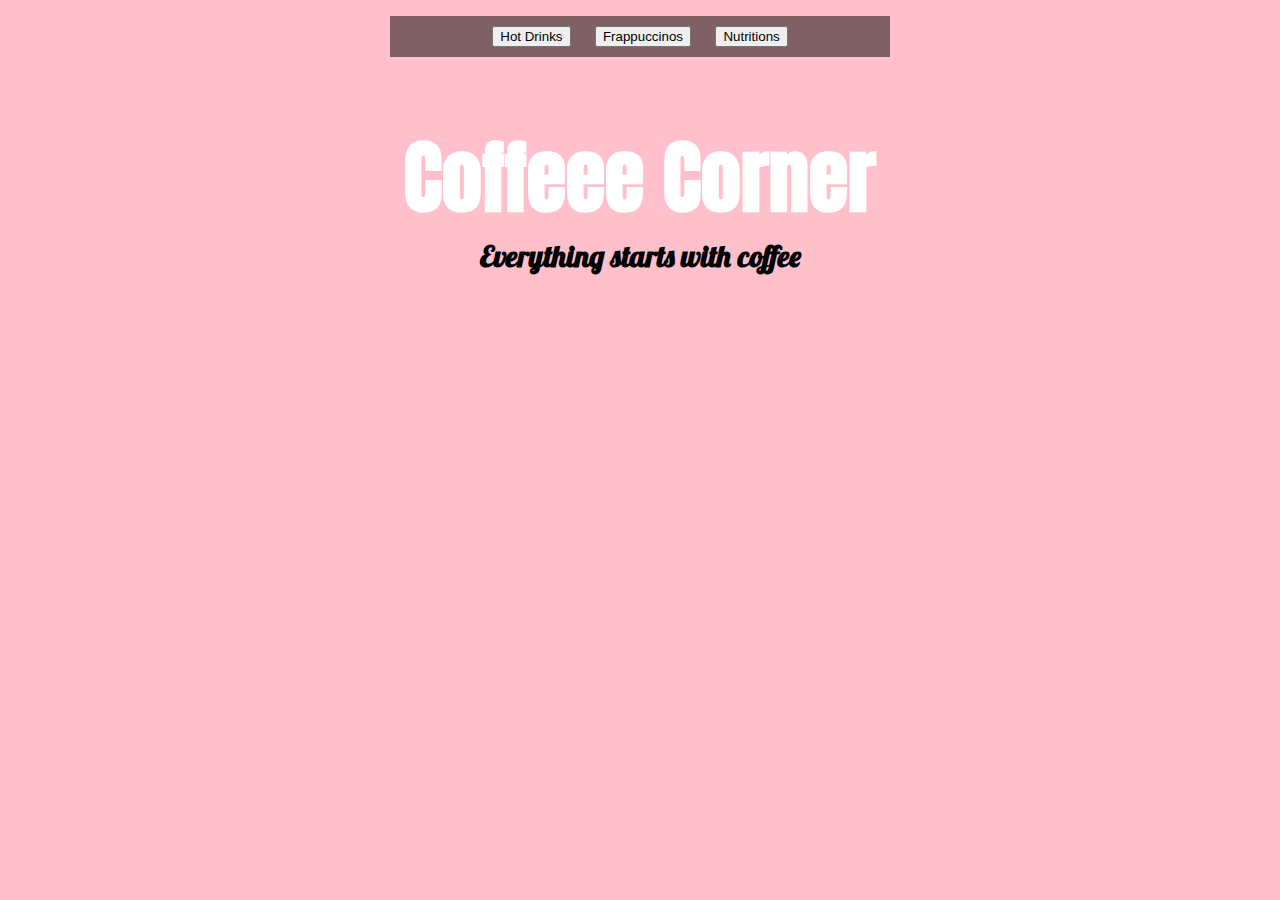
==== kabita.html @ 82c7aaf5 "Create kabita.html" ====
<!DOCTYPE html>
<head>
<script src="/assets/jquery.js"></script>
<link href="https://fonts.googleapis.com/css?family=Anton|Lobster" rel="stylesheet">
<style>
body {
  font-family: pacifico, sans-serif;
  margin: 0 auto;
  max-width: 500px;
  background: #232323;
  text color: blue;
}
ul {
  padding: 10px;
  background: rgba(0,0,0,0.5);
  text-align: center;
}
   li {
    display: inline;
    padding: 0px 10px 0px 10px;
  }
div {
  height: 300px;
  background-size: cover;
  position: relative;
  margin: 40px 0 0 0;
  border-radius: 12px;
  font-family: fantasy;
  color: blue;
}
h1 {
  font-family: 'Anton', sans-serif;
  text-align: center;
  font-size: 80px;
  color: white;
  margin: 60px 0 0 0;
}
h2 {
  text-align: center;
  color: black;
  margin: 0px 0 70px 0;
  font-size: 30px;
  font-family: Lobster;
}
p {
  color: rgba(140,200,255,1);
  background: black;
  background: linear-gradient(bottom, rgba(150,100,200,1), rgba(230,140,240,.4));
  background: -webkit-linear-gradient(bottom, rgba(150,100,200,1), rgba(230,14024,0,.4));
  background: -moz-linear-gradient(bottom, rgba(150,100,200,1), rgba(230,140,240,.4));
  padding: 5px;
  line-height: 20px;
  text-align: justify;
  position: absolute;
  bottom: 0;
  margin: 0;
  height: 10px;
  transition: height .5s;
  -webkit-transition: height .5s;
  -moz-transition: height .5s;
}

small {
  opacity: 0;
}

.show-description p {
  height: 150px;
}

.show-description small {
  opacity: 1;
}
body {
  background-color:pink;
}
.price {
  float: right;
}
@media (max-width: 500px) {
  h1 {
    font-size: 50px;
    margin-top: 20px;
    line-height: 40px;
  }
  h2 {
    font-size: 20px;
    margin: 20px 0 30px 0;
  }
  div {
    margin: 20px 12px 0 12px;
  }
  p {
    font-size: 20px;
    line-height: 24px;
  }
  small {
    font-size: 16px;
  }
}

</style>

</head>

<body>
    <ul>
      <li><button onclick=Hotdrinks()>Hot Drinks</button></li>
      <li><button onclick=Frappuccinos()>Frappuccinos</button></li>
      <li><button onclick=Nutritions()>Nutritions</button></li>
    </ul>

<h1>Coffeee Corner</h1>
<h2>Everything starts with coffee</h2>

<div id="dfgh"> </div>

<script>
HotdrinksImages = [
  'url("http://www.runningwithspoons.com/wp-content/uploads/2017/09/Mocha-Overnight-Oatmeal-Smoothie.jpg")',
  'url("https://cdn.gearpatrol.com/wp-content/uploads/2013/03/latte-photo.jpg")',
  'url("https://thebusybaker.ca/wp-content/uploads/2017/09/slow-cooker-chai-tea-latte-fbig1.jpg")',
]

FrappuccinosImages = [
  'url(https://ccs1-jl7jxm3ukfwyutip.netdna-ssl.com/wp-content/uploads/2015/06/Homemade-Mocha-Frappuccino-made-in-just-2-minutes-crunchycreamysweet.com_.jpg)',
  'url("http://laughandshare.com/wp-content/uploads/2015/07/want-to-make-starbucks-secret-re.jpg")',
  'url("https://encrypted-tbn0.gstatic.com/images?q=tbn:ANd9GcQAqPitCKp1gQXizPmnds9X6jtwQAnVcjDFhlEZN7c26D871Ccp")',
]

NutritionsImages = [
  'url(https://globalassets.starbucks.com/assets/87f21f8061a14430a99abbb1f242a5cb.jpg)',
  'url(https://globalassets.starbucks.com/assets/d4667dcf1b3d48f086546f2c75a679de.jpg)',
  'url(https://upload.wikimedia.org/wikipedia/commons/a/ac/Bacon%2C_egg%2C_and_cheese_on_bread.jpg)',
]

HotdrinksDivs = [
  '<div class="item"><p>Hot espresso<span class="price">$5.50</span><br /><small>In its pure form, espresso is more popular in Europe than America, particularly in Italy. Though catching in America, derivatives and misconceptions are spreading like cream in coffee. For instance, many hold the misconception that espresso is a dark, bitter to burnt-flavored roast of coffee.</small></p></div>',
'<div class="item"><p>Mocha<span class="price">$5</span><br /><small> Caffè mocha, in its most basic formulation, can also be referred to as hot chocolate with (e.g., a shot of) espresso added. Like cappuccino, caffè mochas typically contain the distinctive milk froth on top, although, as is common with hot chocolate, they are sometimes served with whipped cream instead. They are usually topped with a dusting of either cinnamon or cocoa powder, and marshmallows may also be added on top for flavor and decoration. </small></p></div>',
'<div class="item"><p>Chai tea Latte<span class="price">$8</span><br/> <small>Milk, Water, Chai Tea Concentrate [An Infusion Of (Water, Black Tea, Cardamom, Black Pepper, Ginger, Cinnamon, Cloves, Natural Flavours, Star Anise), Sugar, Honey, Ginger Juice, Natural Flavours, Vanilla, Citric Acid].</small></p></div>',
]

FrappuccinosDivs = [
  '<div class="item"><p>chocolate frappuccinos<span class="price">$6.50</span><br /><small>In its pure form, chocolate frappico  is more popular in America than other countries, particularly in USA. Though catching in America, derivatives and misconceptions are spreading like cream in coffee. For instance, many hold the misconception that mocha is a dark, bitter to burnt-flavored roast of coffee.</small></p></div>',
'<div class="item"><p>Mocha frappuccino<span class="price">$6</span><br /><small> Caffè mocha, in its most basic formulation, can also be referred to as hot chocolate with (e.g., a shot of) espresso added. Like cappuccino, caffè mochas typically contain the distinctive milk froth on top, although, as is common with hot chocolate, they are sometimes served with whipped cream instead. They are usually topped with a dusting of either cinnamon or cocoa powder, and marshmallows may also be added on top for flavor and decoration. </small></p></div>',
'<div class="item"><p>vanilla bean frappuccino<span class="price">$8</span><br/> <small>made with bean and vanilla].</small></p></div>',
]
NutritionsDivs = [
  '<div class="item"><p>mixed fruit oat meal<span class="price">$8.0</span><br /><small>Its a oat meal made with mixed frits.really healthy and tasty to have in the morning.</small></p></div>',
'<div class="item"><p>nutrition pack<span class="price">$10</span><br /><small>Is from our secret menu tha we made for you which is rich in nutritions.</small></p></div>',
'<div class="item"><p>egg and bacon cheese<span class="price">$10</span><br/> <small>made with organicegg and bacon.].</small></p></div>',
]

function Hotdrinks() {
qwerty = document.getElementById("dfgh")
qwerty.innerHTML = '' 
qwerty.innerHTML += HotdrinksDivs[0]
qwerty.innerHTML += HotdrinksDivs[1]
qwerty.innerHTML += HotdrinksDivs[2]
 //alert("sdjgdsj")
 items = document.getElementsByClassName("item")
  items[0].style.background = HotdrinksImages[0]
  items[0].style.backgroundSize = '100% 100%'
  items[1].style.background = HotdrinksImages[1]
  items[1].style.backgroundSize = '100% 100%'
  items[2].style.background = HotdrinksImages[2]
  items[2].style.backgroundSize = '100% 100%'
}

function Frappuccinos() {
qwerty = document.getElementById("dfgh")
qwerty.innerHTML = '' 
qwerty.innerHTML += FrappuccinosDivs[0]
qwerty.innerHTML += FrappuccinosDivs[1]
qwerty.innerHTML += FrappuccinosDivs[2]
 //alert("hjdfgbj")
 items = document.getElementsByClassName("item")
  items[0].style.background = FrappuccinosImages[0]
  items[0].style.backgroundSize = '100% 100%'
  items[1].style.background = FrappuccinosImages[1]
  items[1].style.backgroundSize = '100% 100%'
  items[2].style.background = FrappuccinosImages[2]
  items[2].style.backgroundSize = '100% 100%'
}

function Nutritions() {
qwerty = document.getElementById("dfgh")
qwerty.innerHTML = '' 
qwerty.innerHTML += NutritionsDivs[0]
qwerty.innerHTML += NutritionsDivs[1]
qwerty.innerHTML += NutritionsDivs[2]
 //alert("jcnc")
 items = document.getElementsByClassName("item")
  items[0].style.background = NutritionsImages[0]
  items[0].style.backgroundSize = '100% 100%'
  items[1].style.background = NutritionsImages[1]
  items[1].style.backgroundSize = '100% 100%'
  items[2].style.background = NutritionsImages[2]
  items[2].style.backgroundSize = '100% 100%'
}

  $('div').on('click', function() {
      $(this).toggleClass('show-description');
  });
</script>

</body>
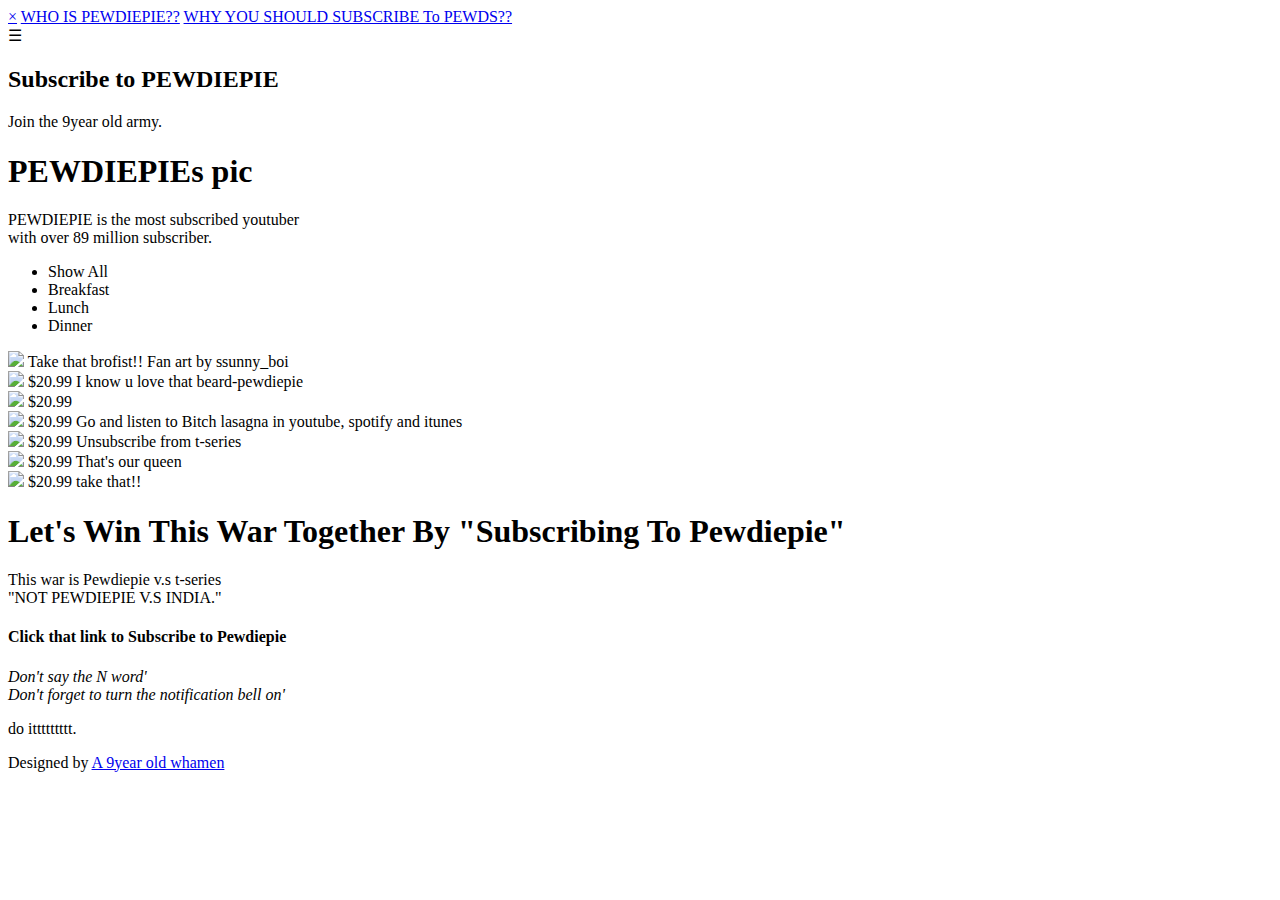
==== commit d69f63d9: "Add files via upload" ====
--- a/kabita.html
+++ b/kabita.html
@@ -1,207 +1,195 @@
-<!DOCTYPE html>
-<head>
-<script src="/assets/jquery.js"></script>
-<link href="https://fonts.googleapis.com/css?family=Anton|Lobster" rel="stylesheet">
-<style>
-body {
-  font-family: pacifico, sans-serif;
-  margin: 0 auto;
-  max-width: 500px;
-  background: #232323;
-  text color: blue;
-}
-ul {
-  padding: 10px;
-  background: rgba(0,0,0,0.5);
-  text-align: center;
-}
-   li {
-    display: inline;
-    padding: 0px 10px 0px 10px;
-  }
-div {
-  height: 300px;
-  background-size: cover;
-  position: relative;
-  margin: 40px 0 0 0;
-  border-radius: 12px;
-  font-family: fantasy;
-  color: blue;
-}
-h1 {
-  font-family: 'Anton', sans-serif;
-  text-align: center;
-  font-size: 80px;
-  color: white;
-  margin: 60px 0 0 0;
-}
-h2 {
-  text-align: center;
-  color: black;
-  margin: 0px 0 70px 0;
-  font-size: 30px;
-  font-family: Lobster;
-}
-p {
-  color: rgba(140,200,255,1);
-  background: black;
-  background: linear-gradient(bottom, rgba(150,100,200,1), rgba(230,140,240,.4));
-  background: -webkit-linear-gradient(bottom, rgba(150,100,200,1), rgba(230,14024,0,.4));
-  background: -moz-linear-gradient(bottom, rgba(150,100,200,1), rgba(230,140,240,.4));
-  padding: 5px;
-  line-height: 20px;
-  text-align: justify;
-  position: absolute;
-  bottom: 0;
-  margin: 0;
-  height: 10px;
-  transition: height .5s;
-  -webkit-transition: height .5s;
-  -moz-transition: height .5s;
-}
-
-small {
-  opacity: 0;
-}
-
-.show-description p {
-  height: 150px;
-}
-
-.show-description small {
-  opacity: 1;
-}
-body {
-  background-color:pink;
-}
-.price {
-  float: right;
-}
-@media (max-width: 500px) {
-  h1 {
-    font-size: 50px;
-    margin-top: 20px;
-    line-height: 40px;
-  }
-  h2 {
-    font-size: 20px;
-    margin: 20px 0 30px 0;
-  }
-  div {
-    margin: 20px 12px 0 12px;
-  }
-  p {
-    font-size: 20px;
-    line-height: 24px;
-  }
-  small {
-    font-size: 16px;
-  }
-}
-
-</style>
-
-</head>
-
-<body>
-    <ul>
-      <li><button onclick=Hotdrinks()>Hot Drinks</button></li>
-      <li><button onclick=Frappuccinos()>Frappuccinos</button></li>
-      <li><button onclick=Nutritions()>Nutritions</button></li>
-    </ul>
-
-<h1>Coffeee Corner</h1>
-<h2>Everything starts with coffee</h2>
-
-<div id="dfgh"> </div>
-
-<script>
-HotdrinksImages = [
-  'url("http://www.runningwithspoons.com/wp-content/uploads/2017/09/Mocha-Overnight-Oatmeal-Smoothie.jpg")',
-  'url("https://cdn.gearpatrol.com/wp-content/uploads/2013/03/latte-photo.jpg")',
-  'url("https://thebusybaker.ca/wp-content/uploads/2017/09/slow-cooker-chai-tea-latte-fbig1.jpg")',
-]
-
-FrappuccinosImages = [
-  'url(https://ccs1-jl7jxm3ukfwyutip.netdna-ssl.com/wp-content/uploads/2015/06/Homemade-Mocha-Frappuccino-made-in-just-2-minutes-crunchycreamysweet.com_.jpg)',
-  'url("http://laughandshare.com/wp-content/uploads/2015/07/want-to-make-starbucks-secret-re.jpg")',
-  'url("https://encrypted-tbn0.gstatic.com/images?q=tbn:ANd9GcQAqPitCKp1gQXizPmnds9X6jtwQAnVcjDFhlEZN7c26D871Ccp")',
-]
-
-NutritionsImages = [
-  'url(https://globalassets.starbucks.com/assets/87f21f8061a14430a99abbb1f242a5cb.jpg)',
-  'url(https://globalassets.starbucks.com/assets/d4667dcf1b3d48f086546f2c75a679de.jpg)',
-  'url(https://upload.wikimedia.org/wikipedia/commons/a/ac/Bacon%2C_egg%2C_and_cheese_on_bread.jpg)',
-]
-
-HotdrinksDivs = [
-  '<div class="item"><p>Hot espresso<span class="price">$5.50</span><br /><small>In its pure form, espresso is more popular in Europe than America, particularly in Italy. Though catching in America, derivatives and misconceptions are spreading like cream in coffee. For instance, many hold the misconception that espresso is a dark, bitter to burnt-flavored roast of coffee.</small></p></div>',
-'<div class="item"><p>Mocha<span class="price">$5</span><br /><small> Caffè mocha, in its most basic formulation, can also be referred to as hot chocolate with (e.g., a shot of) espresso added. Like cappuccino, caffè mochas typically contain the distinctive milk froth on top, although, as is common with hot chocolate, they are sometimes served with whipped cream instead. They are usually topped with a dusting of either cinnamon or cocoa powder, and marshmallows may also be added on top for flavor and decoration. </small></p></div>',
-'<div class="item"><p>Chai tea Latte<span class="price">$8</span><br/> <small>Milk, Water, Chai Tea Concentrate [An Infusion Of (Water, Black Tea, Cardamom, Black Pepper, Ginger, Cinnamon, Cloves, Natural Flavours, Star Anise), Sugar, Honey, Ginger Juice, Natural Flavours, Vanilla, Citric Acid].</small></p></div>',
-]
-
-FrappuccinosDivs = [
-  '<div class="item"><p>chocolate frappuccinos<span class="price">$6.50</span><br /><small>In its pure form, chocolate frappico  is more popular in America than other countries, particularly in USA. Though catching in America, derivatives and misconceptions are spreading like cream in coffee. For instance, many hold the misconception that mocha is a dark, bitter to burnt-flavored roast of coffee.</small></p></div>',
-'<div class="item"><p>Mocha frappuccino<span class="price">$6</span><br /><small> Caffè mocha, in its most basic formulation, can also be referred to as hot chocolate with (e.g., a shot of) espresso added. Like cappuccino, caffè mochas typically contain the distinctive milk froth on top, although, as is common with hot chocolate, they are sometimes served with whipped cream instead. They are usually topped with a dusting of either cinnamon or cocoa powder, and marshmallows may also be added on top for flavor and decoration. </small></p></div>',
-'<div class="item"><p>vanilla bean frappuccino<span class="price">$8</span><br/> <small>made with bean and vanilla].</small></p></div>',
-]
-NutritionsDivs = [
-  '<div class="item"><p>mixed fruit oat meal<span class="price">$8.0</span><br /><small>Its a oat meal made with mixed frits.really healthy and tasty to have in the morning.</small></p></div>',
-'<div class="item"><p>nutrition pack<span class="price">$10</span><br /><small>Is from our secret menu tha we made for you which is rich in nutritions.</small></p></div>',
-'<div class="item"><p>egg and bacon cheese<span class="price">$10</span><br/> <small>made with organicegg and bacon.].</small></p></div>',
-]
-
-function Hotdrinks() {
-qwerty = document.getElementById("dfgh")
-qwerty.innerHTML = '' 
-qwerty.innerHTML += HotdrinksDivs[0]
-qwerty.innerHTML += HotdrinksDivs[1]
-qwerty.innerHTML += HotdrinksDivs[2]
- //alert("sdjgdsj")
- items = document.getElementsByClassName("item")
-  items[0].style.background = HotdrinksImages[0]
-  items[0].style.backgroundSize = '100% 100%'
-  items[1].style.background = HotdrinksImages[1]
-  items[1].style.backgroundSize = '100% 100%'
-  items[2].style.background = HotdrinksImages[2]
-  items[2].style.backgroundSize = '100% 100%'
-}
-
-function Frappuccinos() {
-qwerty = document.getElementById("dfgh")
-qwerty.innerHTML = '' 
-qwerty.innerHTML += FrappuccinosDivs[0]
-qwerty.innerHTML += FrappuccinosDivs[1]
-qwerty.innerHTML += FrappuccinosDivs[2]
- //alert("hjdfgbj")
- items = document.getElementsByClassName("item")
-  items[0].style.background = FrappuccinosImages[0]
-  items[0].style.backgroundSize = '100% 100%'
-  items[1].style.background = FrappuccinosImages[1]
-  items[1].style.backgroundSize = '100% 100%'
-  items[2].style.background = FrappuccinosImages[2]
-  items[2].style.backgroundSize = '100% 100%'
-}
-
-function Nutritions() {
-qwerty = document.getElementById("dfgh")
-qwerty.innerHTML = '' 
-qwerty.innerHTML += NutritionsDivs[0]
-qwerty.innerHTML += NutritionsDivs[1]
-qwerty.innerHTML += NutritionsDivs[2]
- //alert("jcnc")
- items = document.getElementsByClassName("item")
-  items[0].style.background = NutritionsImages[0]
-  items[0].style.backgroundSize = '100% 100%'
-  items[1].style.background = NutritionsImages[1]
-  items[1].style.backgroundSize = '100% 100%'
-  items[2].style.background = NutritionsImages[2]
-  items[2].style.backgroundSize = '100% 100%'
-}
-
-  $('div').on('click', function() {
-      $(this).toggleClass('show-description');
-  });
-</script>
-
-</body>
+<!DOCTYPE html>
+<html lang="en">
+
+<head>
+  <meta charset="utf-8">
+  <meta name="viewport" content="width=device-width, initial-scale=1">
+  <title>Delicious</title>
+  <meta name="description" content="Free Bootstrap Theme by BootstrapMade.com">
+  <meta name="keywords" content="free website templates, free bootstrap themes, free template, free bootstrap, free website template">
+
+  <link rel="stylesheet" type="text/css" href="https://fonts.googleapis.com/css?family=Satisfy|Open+Sans|Francois+One|Candal|Roboto|Teko|Anton|Varela+Round|PT+Sans">
+  <link rel="stylesheet" type="text/css" href="css/font-awesome.min.css">
+  <link rel="stylesheet" type="text/css" href="css/bootstrap.min.css">
+  <link rel="stylesheet" type="text/css" href="css/style.css">
+  <!-- =======================================================
+    Theme Name: Delicious
+    Theme URL: https://bootstrapmade.com/delicious-free-restaurant-bootstrap-theme/
+    Author: BootstrapMade.com
+    Author URL: https://bootstrapmade.com
+  ======================================================= -->
+</head>
+
+<body>
+  <!--banner-->
+  <section id="banner">
+    <div class="bg-color">
+      <header id="header">
+        <div class="container">
+          <div id="mySidenav" class="sidenav">
+            <a href="javascript:void(0)" class="closebtn" onclick="closeNav()">&times;</a>
+            <a href="#menu-list">WHO IS PEWDIEPIE??</a>
+            <a href="#contact">WHY YOU SHOULD SUBSCRIBE To PEWDS??</a>
+          </div>
+          <!-- Use any element to open the sidenav -->
+          <span onclick="openNav()" class="pull-right menu-icon">☰</span>
+        </div>
+      </header>
+      <div class="container">
+        <div class="row">
+          <div class="inner text-center">
+            <h1 class="logo-name"></h1>
+            <h2>Subscribe to PEWDIEPIE</h2>
+            <p>Join the 9year old army.</p>
+          </div>
+        </div>
+      </div>
+    </div>
+  </section>
+  <!-- / banner -->
+  <!-- menu -->
+  <section id="menu-list" class="section-padding">
+    <div class="container">
+      <div class="row">
+        <div class="col-md-12 text-center marb-35">
+          <h1 class="header-h">PEWDIEPIEs pic</h1>
+          <p class="header-p">PEWDIEPIE is the most subscribed youtuber 
+            <br>with over 89 million subscriber. </p>
+        </div>
+
+        <div class="col-md-12  text-center" id="menu-flters">
+          <ul>
+            <li><a class="filter active" data-filter=".menu-restaurant">Show All</a></li>
+            <li><a class="filter" data-filter=".breakfast">Breakfast</a></li>
+            <li><a class="filter" data-filter=".lunch">Lunch</a></li>
+            <li><a class="filter" data-filter=".dinner">Dinner</a></li>
+          </ul>
+        </div>
+
+        <div id="menu-wrapper">
+
+          <div class="breakfast menu-restaurant">
+            <span class="clearfix">
+              <a class="menu-title" href="#" data-meal-img="assets/img/restaurant/rib.jpg"><img src="https://encrypted-tbn0.gstatic.com/images?q=tbn:ANd9GcQhOG5ncEN-pAWFJ0en5dnHqxhImCpn1zl7X_LGdrsxqLsRhHd4Hg"></a>
+              <span style="left: 166px; right: 44px;" class="menu-line"></span>
+              <span class="menu-price">Take that brofist!!</span>
+            </span>
+            <span class="menu-subtitle">Fan art by ssunny_boi</span>
+          </div>
+
+          <div class="breakfast menu-restaurant">
+            <span class="clearfix">
+              <a class="menu-title" href="#" data-meal-img="assets/img/restaurant/rib.jpg"><img src="https://i.redd.it/dbeihy3dv2201.jpg" style="width:30%"></a>
+              <span style="left: 166px; right: 44px;" class="menu-line"></span>
+              <span class="menu-price">$20.99</span>
+            </span>
+            <span class="menu-subtitle">I know u love that beard-pewdiepie</span>
+          </div>
+
+          <div class="breakfast menu-restaurant">
+            <span class="clearfix">
+              <a class="menu-title" href="#" data-meal-img="assets/img/restaurant/rib.jpg"><img src="https://encrypted-tbn0.gstatic.com/images?q=tbn:ANd9GcR7Br2ZE-yiTXvZYvdNnC4Xy_Nr2reeeZn3OLAsPh0hmAva7pD0"></a>
+              <span style="left: 166px; right: 44px;" class="menu-line"></span>
+              <span class="menu-price">$20.99</span>
+            </span>
+            <span class="menu-subtitle"></span>
+          </div>
+
+          <div class="breakfast menu-restaurant">
+            <span class="clearfix">
+              <a class="menu-title" href="#" data-meal-img="assets/img/restaurant/rib.jpg"><img src="https://cdna.artstation.com/p/assets/images/images/014/381/592/large/lokmen-ben-hmida-bitch-lasanya-pewdiepie-fanart-3.jpg?1543756585" style="width:50%"></a>
+              <span style="left: 166px; right: 44px;" class="menu-line"></span>
+              <span class="menu-price">$20.99</span>
+            </span>
+            <span class="menu-subtitle">Go and listen to Bitch lasagna in youtube, spotify and itunes</span>
+          </div>
+
+          <div class="lunch menu-restaurant">
+            <span class="clearfix">
+              <a class="menu-title" href="#" data-meal-img="assets/img/restaurant/rib.jpg"><img src="https://encrypted-tbn0.gstatic.com/images?q=tbn:ANd9GcTvKkSNgsmJk3zd-8vqQL6RIexp_S8g8HgpNfNYzZSVKN1_Fje0_w"></a>
+              <span style="left: 166px; right: 44px;" class="menu-line"></span>
+              <span class="menu-price">$20.99</span>
+            </span>
+            <span class="menu-subtitle">Unsubscribe from t-series</span>
+          </div>
+
+          <div class="lunch menu-restaurant">
+            <span class="clearfix">
+              <a class="menu-title" href="#" data-meal-img="assets/img/restaurant/rib.jpg"><img src="https://cdna.artstation.com/p/assets/images/images/008/934/442/large/johnson-ting-9-15.jpg?1516184813" style="width:50%"></a>
+              <span style="left: 166px; right: 44px;" class="menu-line"></span>
+              <span class="menu-price">$20.99</span>
+            </span>
+            <span class="menu-subtitle">That's our queen</span>
+          </div>
+
+          <div class="lunch menu-restaurant">
+            <span class="clearfix">
+              <a class="menu-title" href="#" data-meal-img="assets/img/restaurant/rib.jpg"><img src="https://images-wixmp-ed30a86b8c4ca887773594c2.wixmp.com/f/62ea44c7-77a2-4915-ad5c-ab707dedbbdb/dcqth7h-cfe4f230-d92d-41c4-92d2-ed787ac75812.png/v1/fill/w_1600,h_960,q_80,strp/pewdiepie_vs__t_series_by_prettyxthexartist_dcqth7h-fullview.jpg?token=eyJ0eXAiOiJKV1QiLCJhbGciOiJIUzI1NiJ9.[base64].whDaUBbbqHQ2dmtN7FZlq8DOZSQ0Vmtmeu_GueLeJxM" style="width:70%"></a>
+              <span style="left: 166px; right: 44px;" class="menu-line"></span>
+              <span class="menu-price">$20.99</span>
+            </span>
+            <span class="menu-subtitle">take that!!</span>
+          </div>
+        </div>
+
+      </div>
+    </div>
+  </section>
+  <!--/ menu -->
+  <!-- contact -->
+  <section id="contact" class="section-padding">
+    <div class="container">
+      <div class="row">
+        <div class="col-md-12 text-center">
+          <h1 class="header-h">Let's Win This War Together By "Subscribing To Pewdiepie"</h1>
+          <p class="header-p">This war is Pewdiepie v.s t-series 
+            <br>"NOT PEWDIEPIE V.S INDIA."</p>
+        </div>
+      </div>
+            </div>
+          </form>
+        </div>
+      </div>
+    </div>
+  </section>
+  <!-- / contact -->
+  <!-- footer -->
+  <footer class="footer text-center">
+    <div class="footer-top">
+      <div class="row">
+        <div class="col-md-offset-3 col-md-6 text-center">
+          <div class="widget">
+            <h4 class="widget-title">Click that link to Subscribe to Pewdiepie</h4>
+            <address>Don't say the N word'<br>Don't forget to turn the notification bell on'</address>
+            <div class="social-list">
+              <a href="#"><i class="fa fa-twitter" aria-hidden="true"></i></a>
+              <a href="#"><i class="fa fa-facebook" aria-hidden="true"></i></a>
+            </div>
+            <p class="copyright clear-float">
+              do ittttttttt.
+              <div class="credits">
+                <!--
+                  All the links in the footer should remain intact.
+                  You can delete the links only if you purchased the pro version.
+                  Licensing information: https://bootstrapmade.com/license/
+                  Purchase the pro version with working PHP/AJAX contact form: https://bootstrapmade.com/buy/?theme=Delicious
+                -->
+                Designed by <a href="https://bootstrapmade.com/">A 9year old whamen</a>
+              </div>
+            </p>
+          </div>
+        </div>
+      </div>
+    </div>
+  </footer>
+  <!-- / footer -->
+
+  <script src="js/jquery.min.js"></script>
+  <script src="js/jquery.easing.min.js"></script>
+  <script src="js/bootstrap.min.js"></script>
+  <script src="js/custom.js"></script>
+  <script src="contactform/contactform.js"></script>
+
+</body>
+
+</html>
